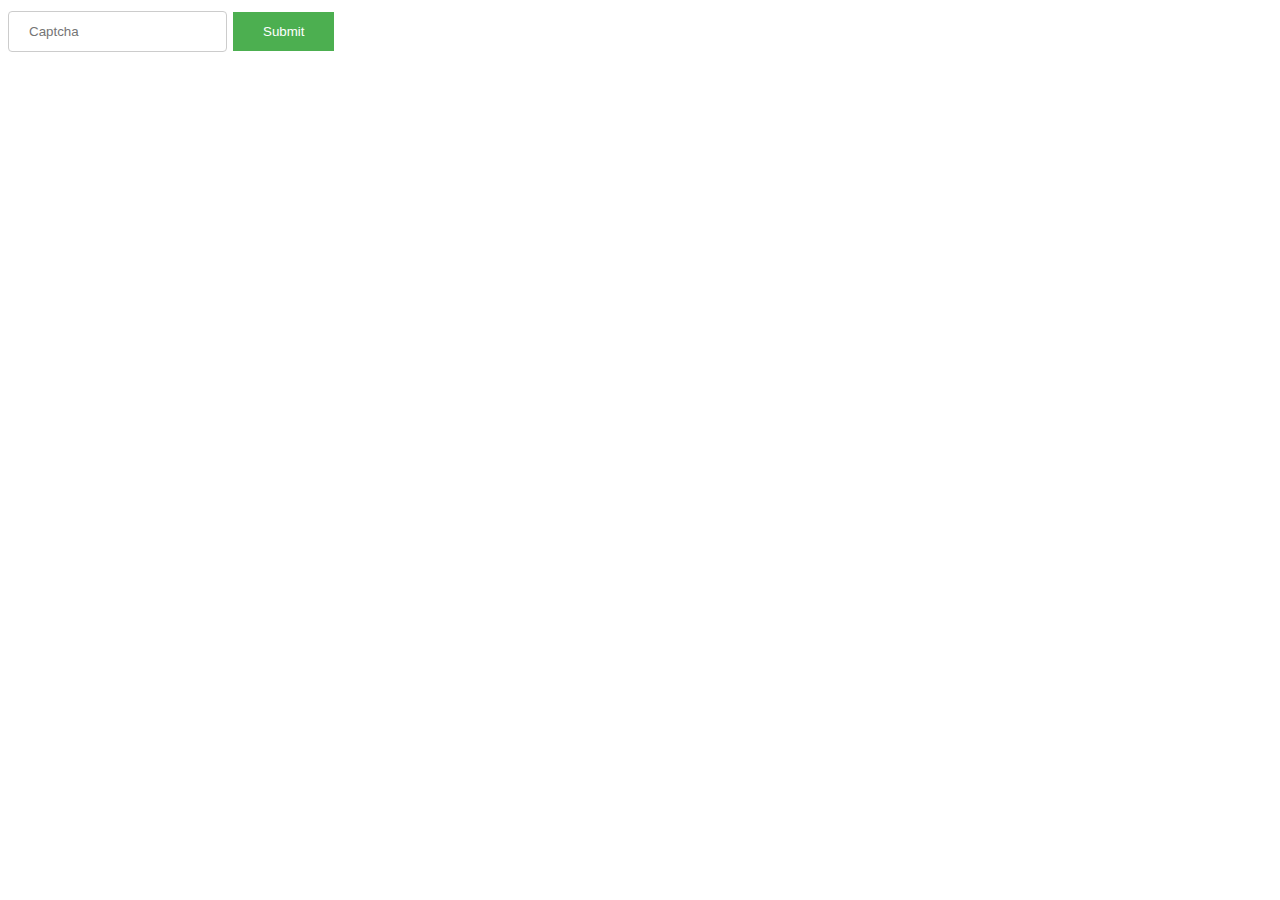
==== index.html @ 0bfab7c8 "Add files via upload" ====
<!DOCTYPE html>
<html lang="en" >
<head>
  <meta charset="UTF-8">
  <title>CodePen - Javascript Captcha As Image</title>

</head>
<body>
<!-- partial:index.partial.html -->
<body onload="createCaptcha()">
  <form onsubmit="validateCaptcha()">
    <div id="captcha">
    </div>
    <input type="text" placeholder="Captcha" id="cpatchaTextBox"/>
    <button type="submit">Submit</button>
  </form>
</body>
<style>
input[type=text] {
    padding: 12px 20px;
    display: inline-block;
    border: 1px solid #ccc;
    border-radius: 4px;
    box-sizing: border-box;
}
button{
  background-color: #4CAF50;
    border: none;
    color: white;
    padding: 12px 30px;
    text-decoration: none;
    margin: 4px 2px;
    cursor: pointer;
}
canvas{
  /*prevent interaction with the canvas*/
  pointer-events:none;
}
	</style>
<!-- partial -->
  <script src="cap.js"></script>

</body>
</html>
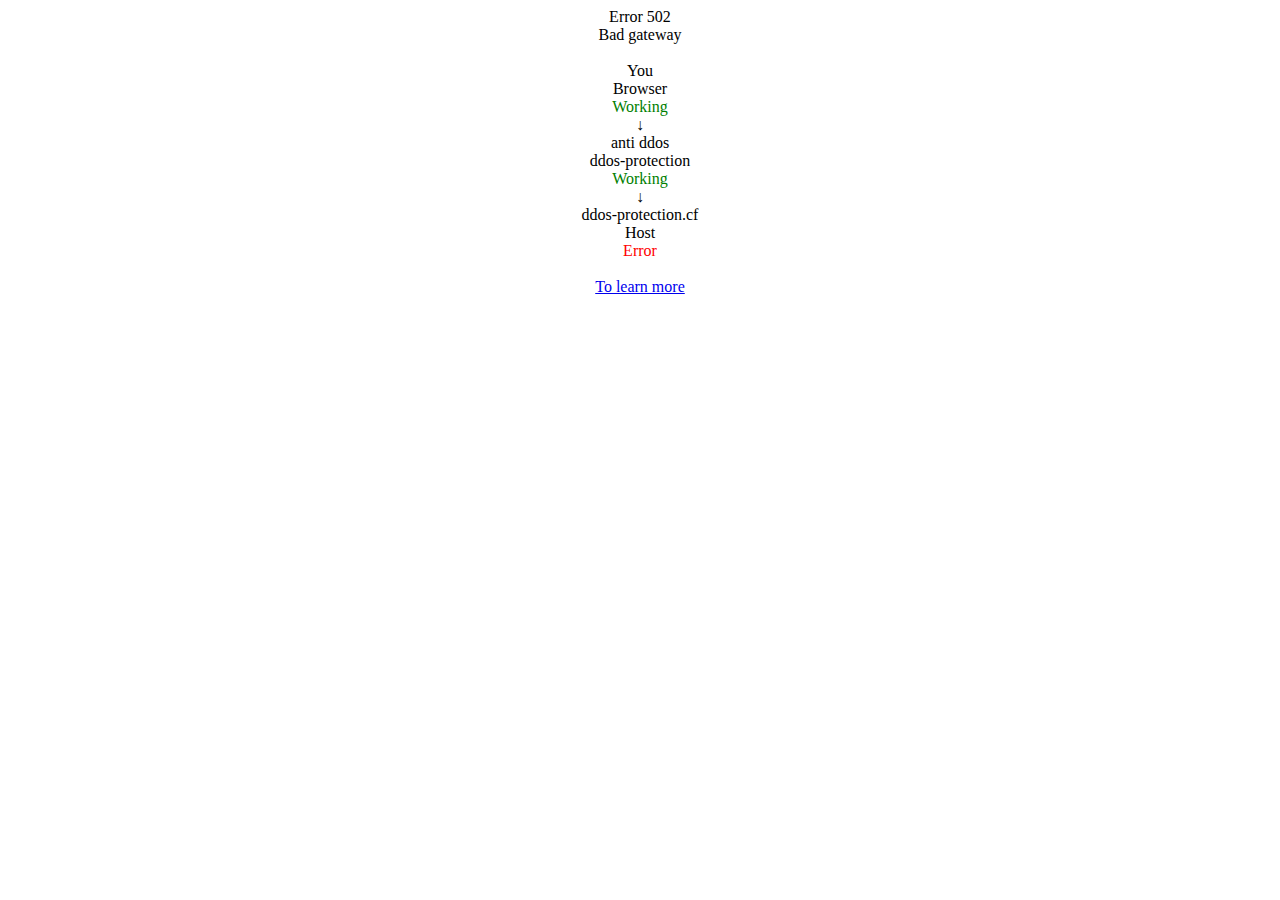
==== commit 4326ef4b: "Update index.html" ====
--- a/index.html
+++ b/index.html
@@ -1,44 +1,39 @@
 <!DOCTYPE html>
-<html lang="en" >
-<head>
-  <meta charset="UTF-8">
-  <title>CodePen - Javascript Captcha As Image</title>
-
-</head>
-<body>
-<!-- partial:index.partial.html -->
-<body onload="createCaptcha()">
-  <form onsubmit="validateCaptcha()">
-    <div id="captcha">
-    </div>
-    <input type="text" placeholder="Captcha" id="cpatchaTextBox"/>
-    <button type="submit">Submit</button>
-  </form>
-</body>
-<style>
-input[type=text] {
-    padding: 12px 20px;
-    display: inline-block;
-    border: 1px solid #ccc;
-    border-radius: 4px;
-    box-sizing: border-box;
-}
-button{
-  background-color: #4CAF50;
-    border: none;
-    color: white;
-    padding: 12px 30px;
-    text-decoration: none;
-    margin: 4px 2px;
-    cursor: pointer;
-}
-canvas{
-  /*prevent interaction with the canvas*/
-  pointer-events:none;
-}
-	</style>
-<!-- partial -->
-  <script src="cap.js"></script>
-
-</body>
-</html>
+	<html>
+		<head>
+			<title>Error 502</title>
+			</head>
+			<body>
+				<center>
+				Error 502
+				<br>
+				Bad gateway
+				<br>
+				<br>
+				You
+				<br>
+				Browser
+				<br>
+				<font color="green">Working</font>
+				<br>
+				↓
+				<br>
+				anti ddos
+				<br>
+				ddos-protection
+				<br>
+				<font color="green">Working</font>
+				<br>
+				↓
+				<br>
+				ddos-protection.cf
+				<br>
+				Host
+				<br>
+				<font color="red">Error</font>
+				<br>
+				<br>
+				<a href="https://ddos-protection.cf/502error">To learn more</a>
+				</center>
+				</body>
+		</html>
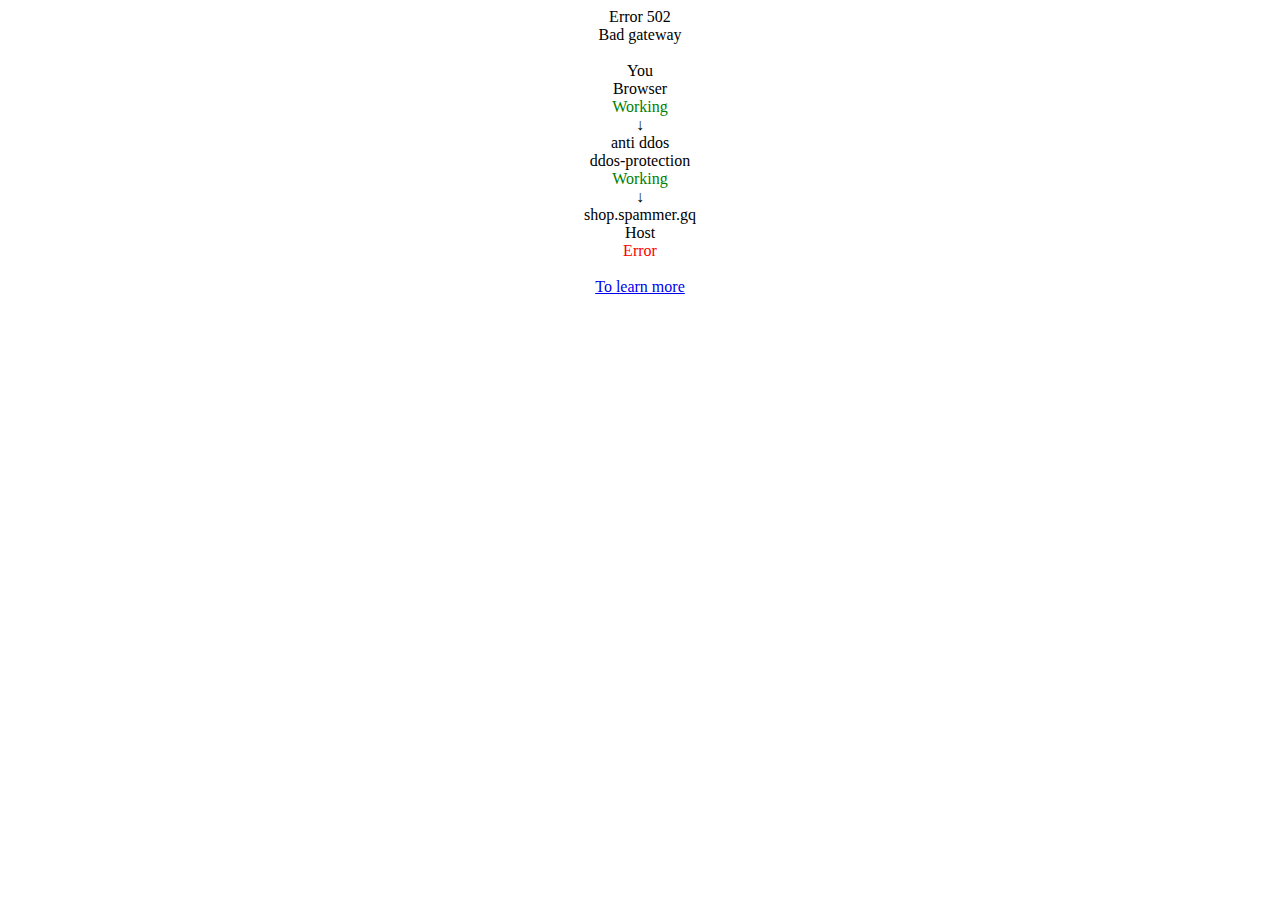
==== commit 63e324ef: "Update index.html" ====
--- a/index.html
+++ b/index.html
@@ -26,7 +26,7 @@
 				<br>
 				↓
 				<br>
-				ddos-protection.cf
+				shop.spammer.gq
 				<br>
 				Host
 				<br>
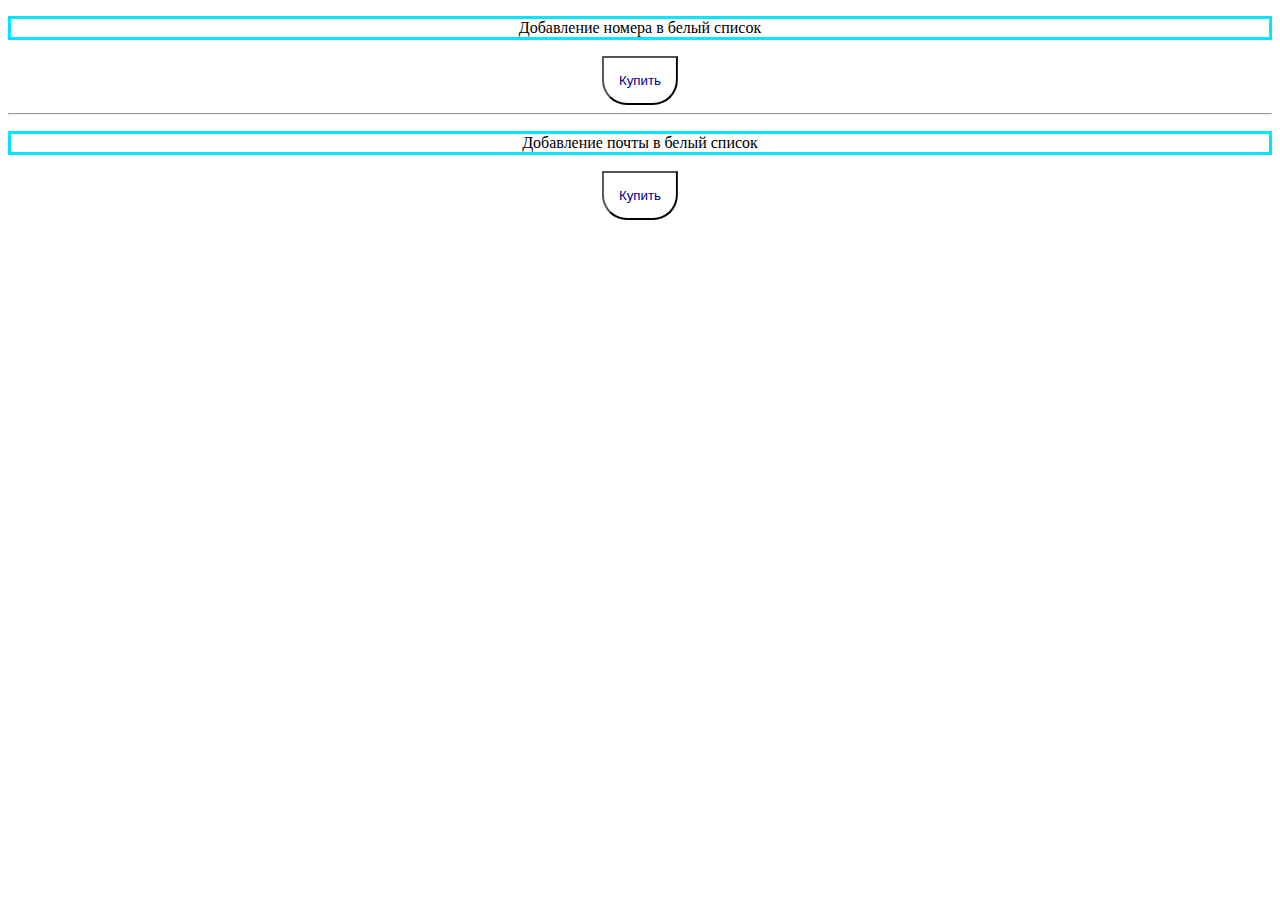
==== commit 631b7fa2: "Add files via upload" ====
--- a/index.html
+++ b/index.html
@@ -1,39 +1,25 @@
 <!DOCTYPE html>
 	<html>
 		<head>
-			<title>Error 502</title>
+			<title>Shop</title>
 			</head>
 			<body>
-				<center>
-				Error 502
-				<br>
-				Bad gateway
-				<br>
-				<br>
-				You
-				<br>
-				Browser
-				<br>
-				<font color="green">Working</font>
-				<br>
-				↓
-				<br>
-				anti ddos
-				<br>
-				ddos-protection
-				<br>
-				<font color="green">Working</font>
-				<br>
-				↓
-				<br>
-				shop.spammer.gq
-				<br>
-				Host
-				<br>
-				<font color="red">Error</font>
-				<br>
-				<br>
-				<a href="https://ddos-protection.cf/502error">To learn more</a>
-				</center>
-				</body>
-		</html>
+				<style>
+				.button { 
+   position: relative; 
+   transform: translate(-50%, 0); 
+   left: 50%; 
+   padding: 15px; 
+   margin: 0; 
+   border-radius: 0 0 25px 25px; 
+   background-color: white; 
+   color: #00008B; 
+  } 
+			</style>
+			<center><p style="border:3px #00E8FF  solid;">Добавление номера в белый список</p></center>
+				   <button onclick="window.location='phone.html'" class="button">Купить</button> 
+				<hr>
+			<center><p style="border:3px #00E8FF  solid;">Добавление почты в белый список</p></center>
+				   <button onclick="window.location='email.html'" class="button">Купить</button> 
+			</body>
+		</html>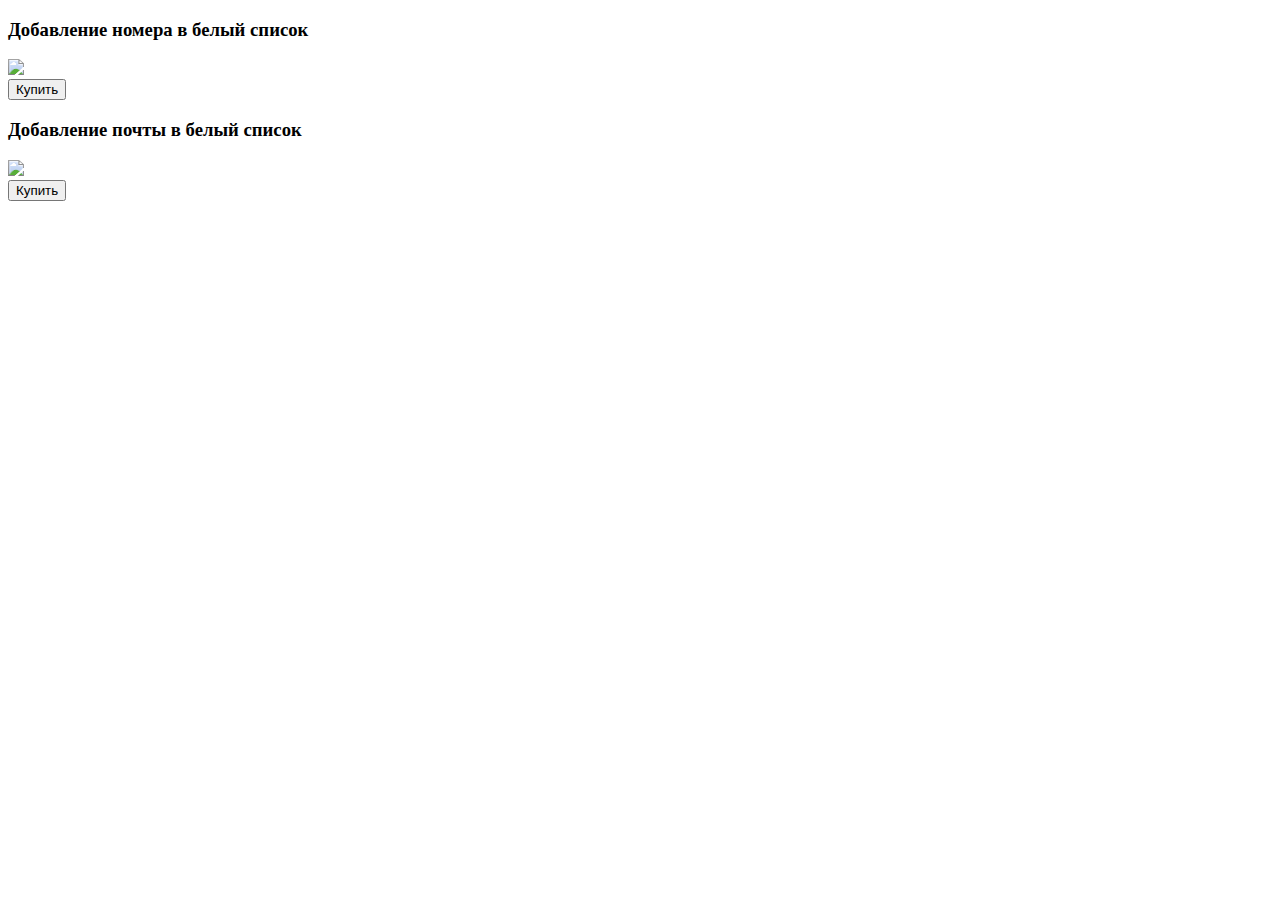
==== commit 8a1218f5: "Add files via upload" ====
--- a/index.html
+++ b/index.html
@@ -1,25 +1,26 @@
-<!DOCTYPE html>
-	<html>
-		<head>
-			<title>Shop</title>
-			</head>
-			<body>
-				<style>
-				.button { 
-   position: relative; 
-   transform: translate(-50%, 0); 
-   left: 50%; 
-   padding: 15px; 
-   margin: 0; 
-   border-radius: 0 0 25px 25px; 
-   background-color: white; 
-   color: #00008B; 
-  } 
-			</style>
-			<center><p style="border:3px #00E8FF  solid;">Добавление номера в белый список</p></center>
-				   <button onclick="window.location='phone.html'" class="button">Купить</button> 
-				<hr>
-			<center><p style="border:3px #00E8FF  solid;">Добавление почты в белый список</p></center>
-				   <button onclick="window.location='email.html'" class="button">Купить</button> 
-			</body>
-		</html>+  <!DOCTYPE html> 
+  <html> 
+   <head> 
+   <meta charset="utf-8"> 
+   <title>Shop</title> 
+   <link href="style.css\style.css" type="text/css" rel="stylesheet"> 
+   </head> 
+   <body> 
+   <div class="a"> 
+   <h3>Добавление номера в белый список</h3> 
+   <img src="https://cdn4.telegram-cdn.org/file/[base64].jpg"> 
+   <br> 
+   <button onclick="window.location.href = 'phone.html';">Купить</button> 
+   </div> 
+   <div class="b"> 
+   <h3>Добавление почты в белый список</h3> 
+   <img src="https://cdn4.telegram-cdn.org/file/[base64].jpg"> 
+   <br> 
+   <button onclick="window.location.href = 'email.html';">Купить</button> 
+   
+   
+   </div> 
+   
+   
+   </body> 
+  </html>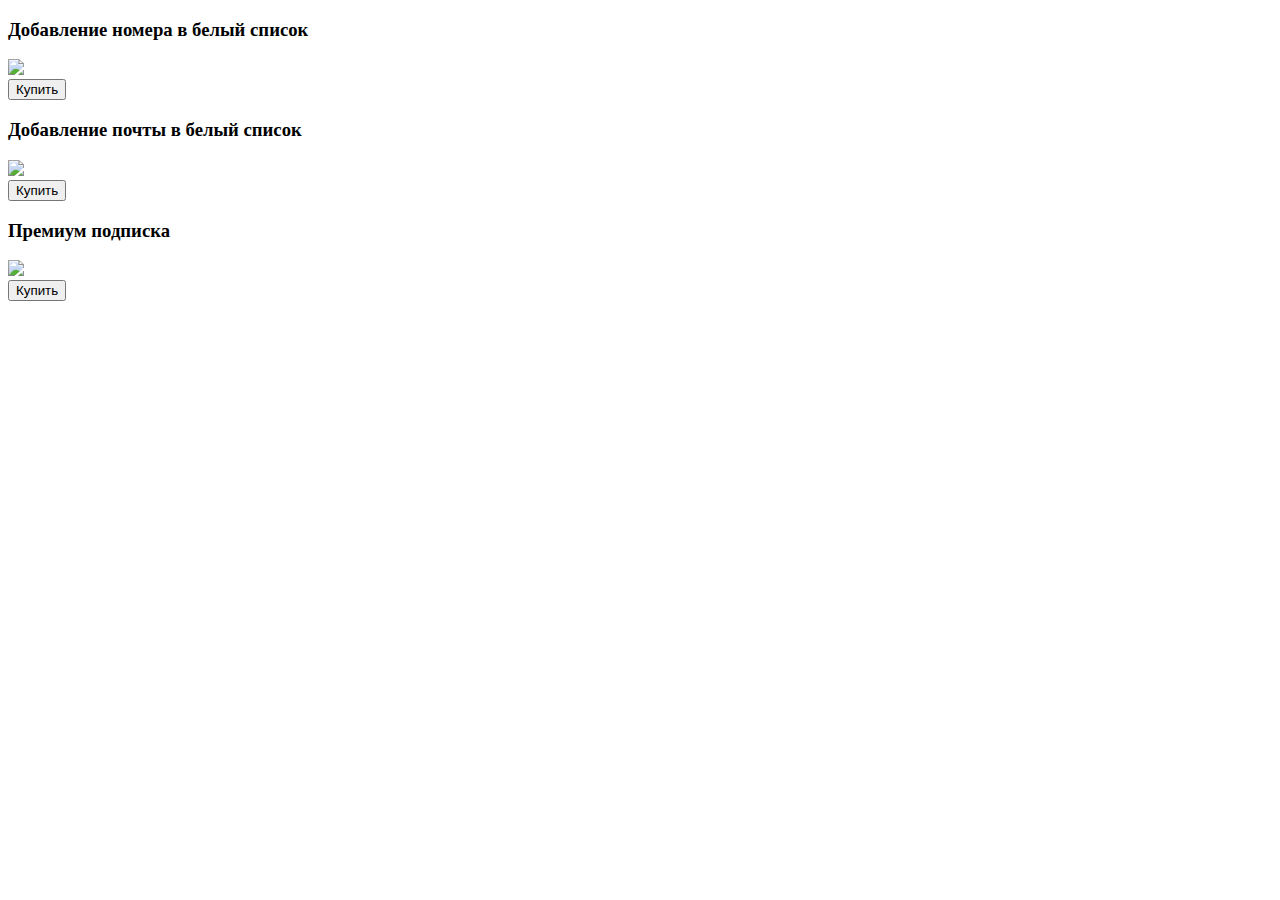
==== commit d30db7fc: "Add files via upload" ====
--- a/index.html
+++ b/index.html
@@ -4,19 +4,29 @@
    <meta charset="utf-8"> 
    <title>Shop</title> 
    <link href="style.css\style.css" type="text/css" rel="stylesheet"> 
+   <link rel="icon" href="bomber.ico"><!32×32>
    </head> 
    <body> 
    <div class="a"> 
    <h3>Добавление номера в белый список</h3> 
-   <img src="https://cdn4.telegram-cdn.org/file/[base64].jpg"> 
+   <img src="https://shop.spammer.gq/bomber.jpg"> 
    <br> 
    <button onclick="window.location.href = 'phone.html';">Купить</button> 
    </div> 
    <div class="b"> 
    <h3>Добавление почты в белый список</h3> 
-   <img src="https://cdn4.telegram-cdn.org/file/[base64].jpg"> 
+   <img src="https://shop.spammer.gq/bomber.jpg"> 
    <br> 
    <button onclick="window.location.href = 'email.html';">Купить</button> 
+   
+   
+   </div> 
+   
+   <div class="b"> 
+   <h3>Премиум подписка</h3> 
+   <img src="https://shop.spammer.gq/bomber.jpg"> 
+   <br> 
+   <button onclick="window.location.href = 'vip.html';">Купить</button> 
    
    
    </div> 
